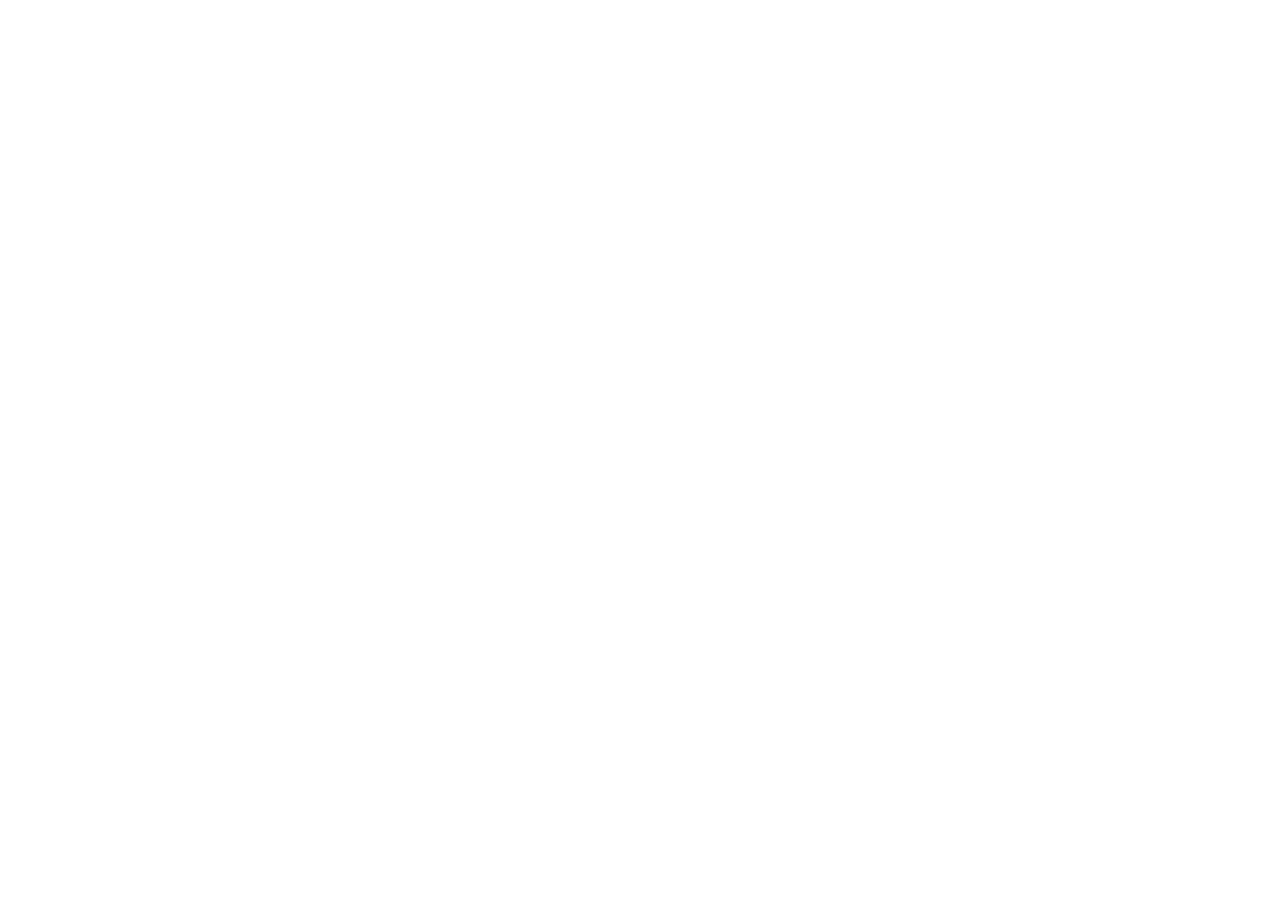
==== index.html @ 017abc5a "Get API Data with async-await function and handle possible errors through data fetching" ====
<!DOCTYPE html>
<html lang="en">
  <head>
    <meta charset="UTF-8" />
    <meta name="viewport" content="width=device-width, initial-scale=1.0" />
    <link rel="stylesheet" type="text/css" href="styles.css" />
    <title>Movie Watchlist</title>
  </head>
  <body>
    <div id="container"></div>
    <script src="script.js" type="module"></script>
  </body>
</html>
---- styles.css ----
body {
  background-color: white;
}
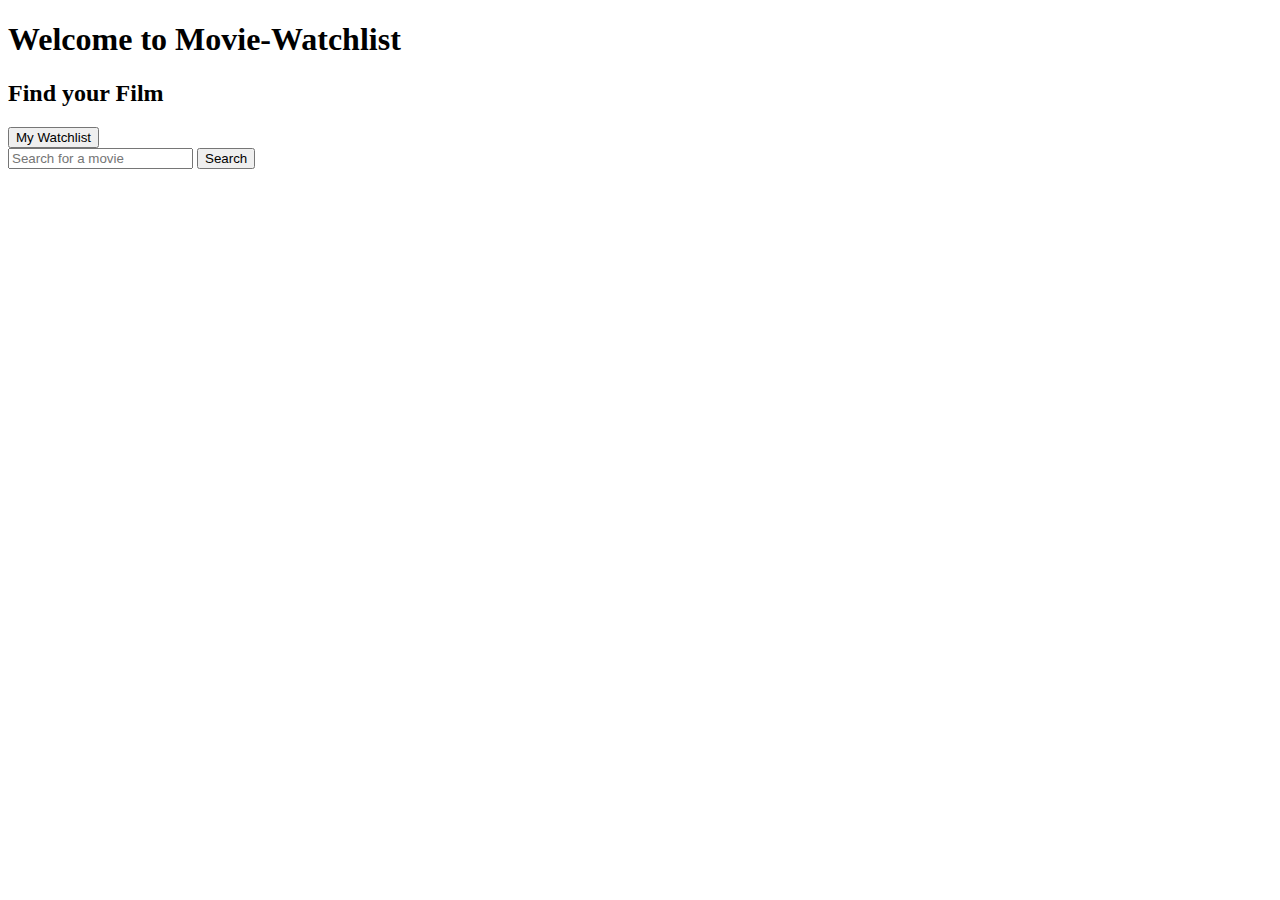
==== commit d94863e5: "Setup base html strucutre for search and movie-container" ====
--- a/index.html
+++ b/index.html
@@ -7,7 +7,20 @@
     <title>Movie Watchlist</title>
   </head>
   <body>
-    <div id="container"></div>
+    <header>
+      <h1>Welcome to Movie-Watchlist</h1>
+      <h2>Find your Film</h2>
+      <button>My Watchlist</button>
+    </header>
+    <main id="container">
+      <section id="input-container">
+        <form id="searchForm">
+          <input type="search" placeholder="Search for a movie" required />
+          <button type="submit">Search</button>
+        </form>
+      </section>
+      <section id="movie-container"></section>
+    </main>
     <script src="script.js" type="module"></script>
   </body>
 </html>
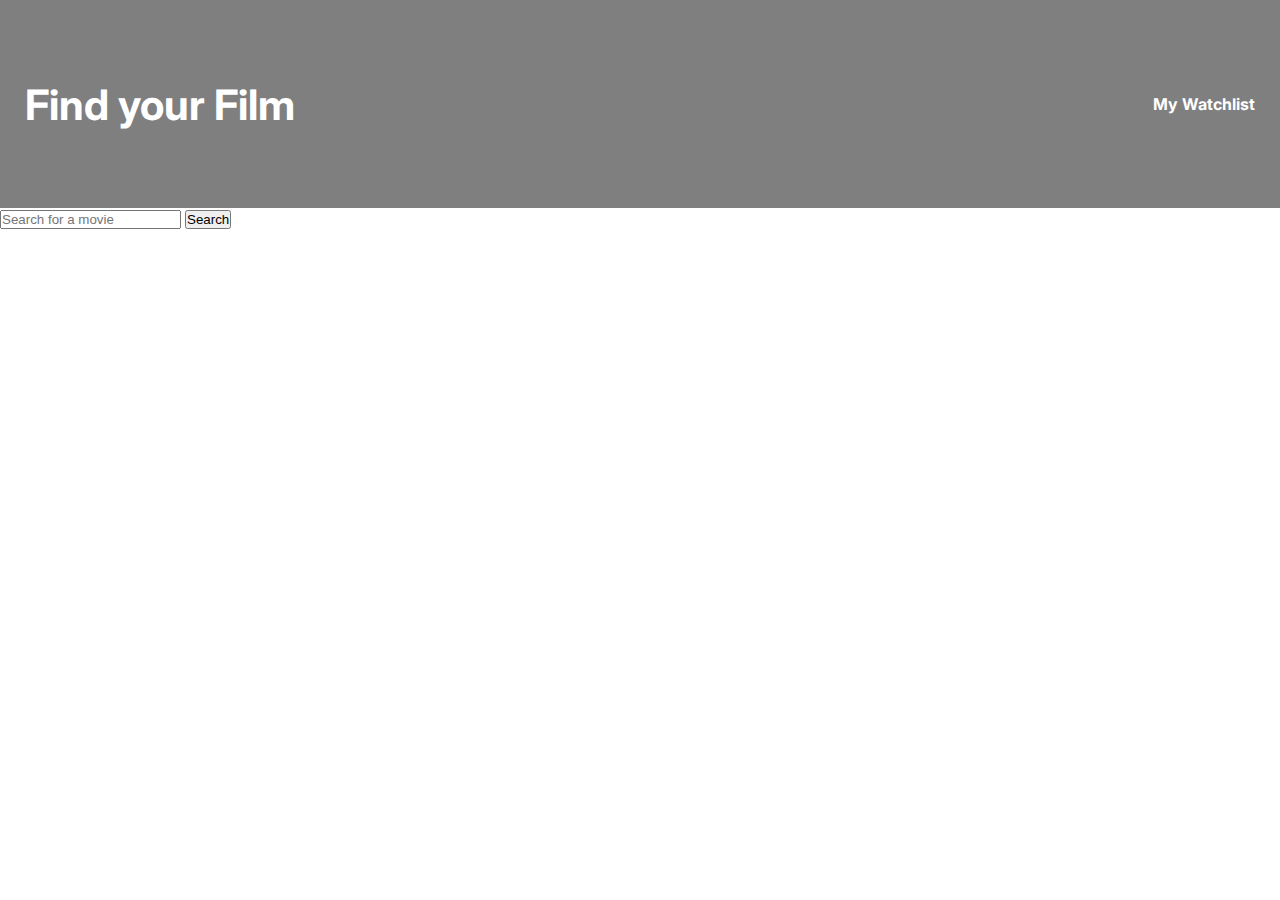
==== commit b638a9ab: "Add styles for header" ====
--- a/index.html
+++ b/index.html
@@ -3,19 +3,31 @@
   <head>
     <meta charset="UTF-8" />
     <meta name="viewport" content="width=device-width, initial-scale=1.0" />
+    <link rel="preconnect" href="https://fonts.googleapis.com" />
+    <link rel="preconnect" href="https://fonts.gstatic.com" crossorigin />
+    <link
+      href="https://fonts.googleapis.com/css2?family=Inter:ital,opsz,wght@0,14..32,100..900;1,14..32,100..900&display=swap"
+      rel="stylesheet"
+    />
     <link rel="stylesheet" type="text/css" href="styles.css" />
     <title>Movie Watchlist</title>
   </head>
   <body>
-    <header>
-      <h1>Welcome to Movie-Watchlist</h1>
-      <h2>Find your Film</h2>
-      <button>My Watchlist</button>
+    <header class="movie-header">
+      <h1>Find your Film</h1>
+      <a href="watchlist.html" id="navigation" class="navigation"
+        >My Watchlist</a
+      >
     </header>
     <main id="container">
       <section id="input-container">
-        <form id="searchForm">
-          <input type="search" placeholder="Search for a movie" required />
+        <form id="search-form">
+          <input
+            type="search"
+            id="input-title"
+            placeholder="Search for a movie"
+            required
+          />
           <button type="submit">Search</button>
         </form>
       </section>
--- a/styles.css
+++ b/styles.css
@@ -1,3 +1,36 @@
+* {
+  box-sizing: border-box;
+  margin: 0;
+  padding: 0;
+}
+
 body {
-  background-color: white;
+  font-family: "Inter", sans-serif;
+  margin: 0 auto;
 }
+
+.movie-header {
+  height: 208px;
+  background-image: url("https://images.unsplash.com/photo-1628432136678-43ff9be34064?q=80&w=2763&auto=format&fit=crop&ixlib=rb-4.0.3&ixid=M3wxMjA3fDB8MHxwaG90by1wYWdlfHx8fGVufDB8fHx8fA%3D%3D");
+  background-size: cover;
+  background-color: rgba(0, 0, 0, 0.5);
+  background-blend-mode: overlay;
+  background-position: 0% 20%;
+  display: flex;
+  align-items: center;
+  justify-content: space-between;
+}
+
+.movie-header h1 {
+  color: white;
+  font-size: 2.625rem;
+  padding-left: 1.562rem;
+}
+
+.navigation {
+  color: white;
+  text-decoration: none;
+  font-size: 0, 875rem;
+  font-weight: 700;
+  padding-right: 25px;
+}
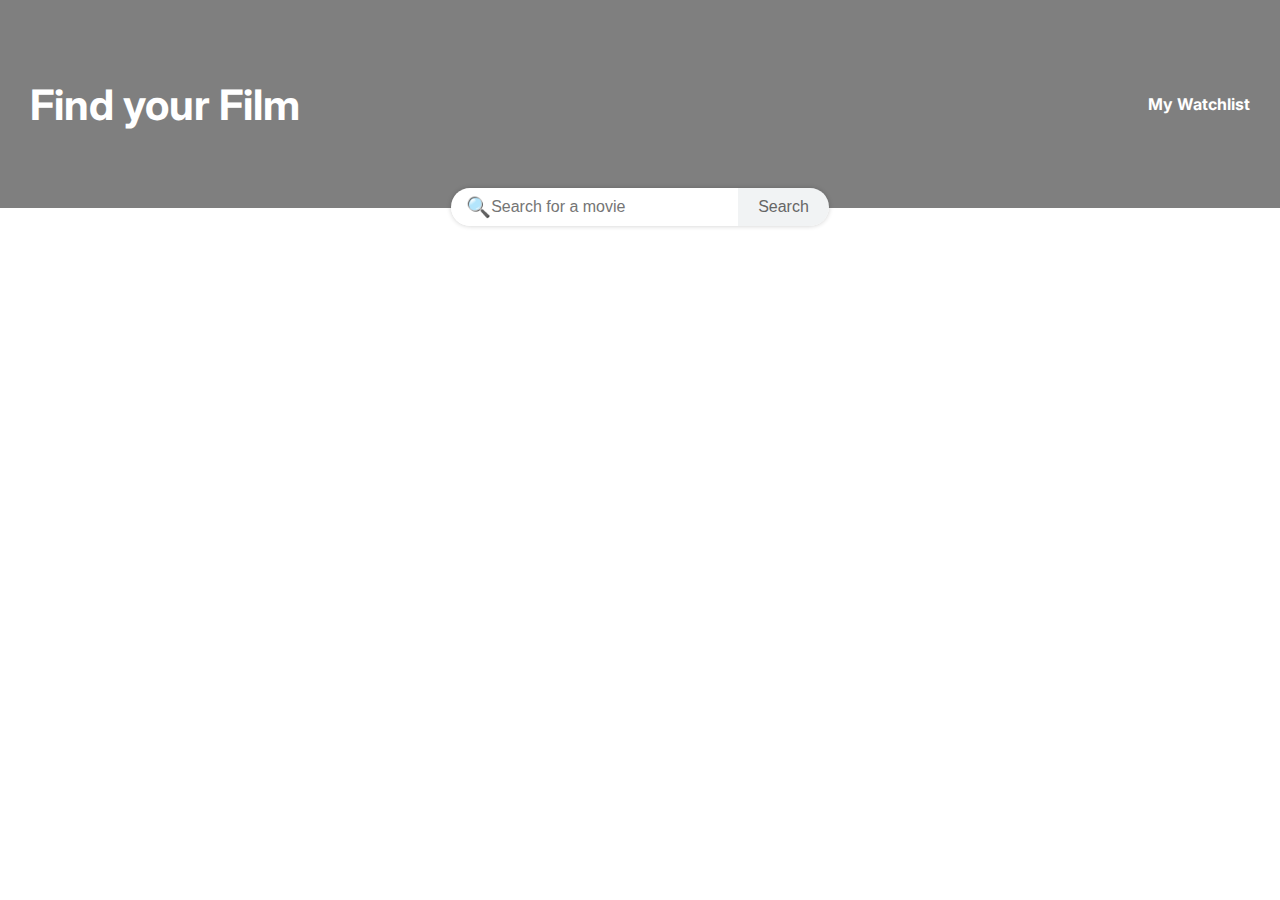
==== commit 252aa062: "Add styles for search bar" ====
--- a/index.html
+++ b/index.html
@@ -13,22 +13,26 @@
     <title>Movie Watchlist</title>
   </head>
   <body>
-    <header class="movie-header">
+    <header class="header">
       <h1>Find your Film</h1>
       <a href="watchlist.html" id="navigation" class="navigation"
         >My Watchlist</a
       >
     </header>
     <main id="container">
-      <section id="input-container">
+      <section class="input__container" id="input-container">
         <form id="search-form">
-          <input
-            type="search"
-            id="input-title"
-            placeholder="Search for a movie"
-            required
-          />
-          <button type="submit">Search</button>
+          <div class="input-wrapper">
+            <span class="search-icon">🔍</span>
+            <input
+              type="search"
+              id="input-title"
+              placeholder="Search for a movie"
+              class="search-bar"
+              required
+            />
+            <button type="submit" class="search-button">Search</button>
+          </div>
         </form>
       </section>
       <section id="movie-container"></section>
--- a/styles.css
+++ b/styles.css
@@ -9,7 +9,7 @@
   margin: 0 auto;
 }
 
-.movie-header {
+.header {
   height: 208px;
   background-image: url("https://images.unsplash.com/photo-1628432136678-43ff9be34064?q=80&w=2763&auto=format&fit=crop&ixlib=rb-4.0.3&ixid=M3wxMjA3fDB8MHxwaG90by1wYWdlfHx8fGVufDB8fHx8fA%3D%3D");
   background-size: cover;
@@ -21,10 +21,10 @@
   justify-content: space-between;
 }
 
-.movie-header h1 {
+.header h1 {
   color: white;
   font-size: 2.625rem;
-  padding-left: 1.562rem;
+  padding-left: 1.875rem;
 }
 
 .navigation {
@@ -32,5 +32,53 @@
   text-decoration: none;
   font-size: 0, 875rem;
   font-weight: 700;
-  padding-right: 25px;
+  padding-right: 1.875rem;
 }
+
+.input__container {
+  display: flex;
+  justify-content: center;
+  align-items: center;
+  position: relative;
+  top: -20px;
+}
+
+.input-wrapper {
+  position: relative;
+  display: flex;
+  align-items: center;
+  border-radius: 25px;
+  overflow: hidden;
+  box-shadow: 0 0 5px rgba(0, 0, 0, 0.2);
+}
+
+.search-bar {
+  width: 100%;
+  padding: 10px 40px 10px 40px;
+  border: none;
+  flex: 1;
+  font-size: 1rem;
+  outline: none;
+}
+
+.search-icon {
+  position: absolute;
+  left: 15px;
+  font-size: 20px;
+  color: #888;
+}
+
+.search-button {
+  background-color: #f1f3f4;
+  border: none;
+  color: #666;
+  font-size: 1rem;
+  padding: 10px 20px;
+  cursor: pointer;
+  height: 100%;
+  transition: background-color 0.3s ease;
+}
+
+.search-button:hover {
+  background-color: #e0e0e0;
+}
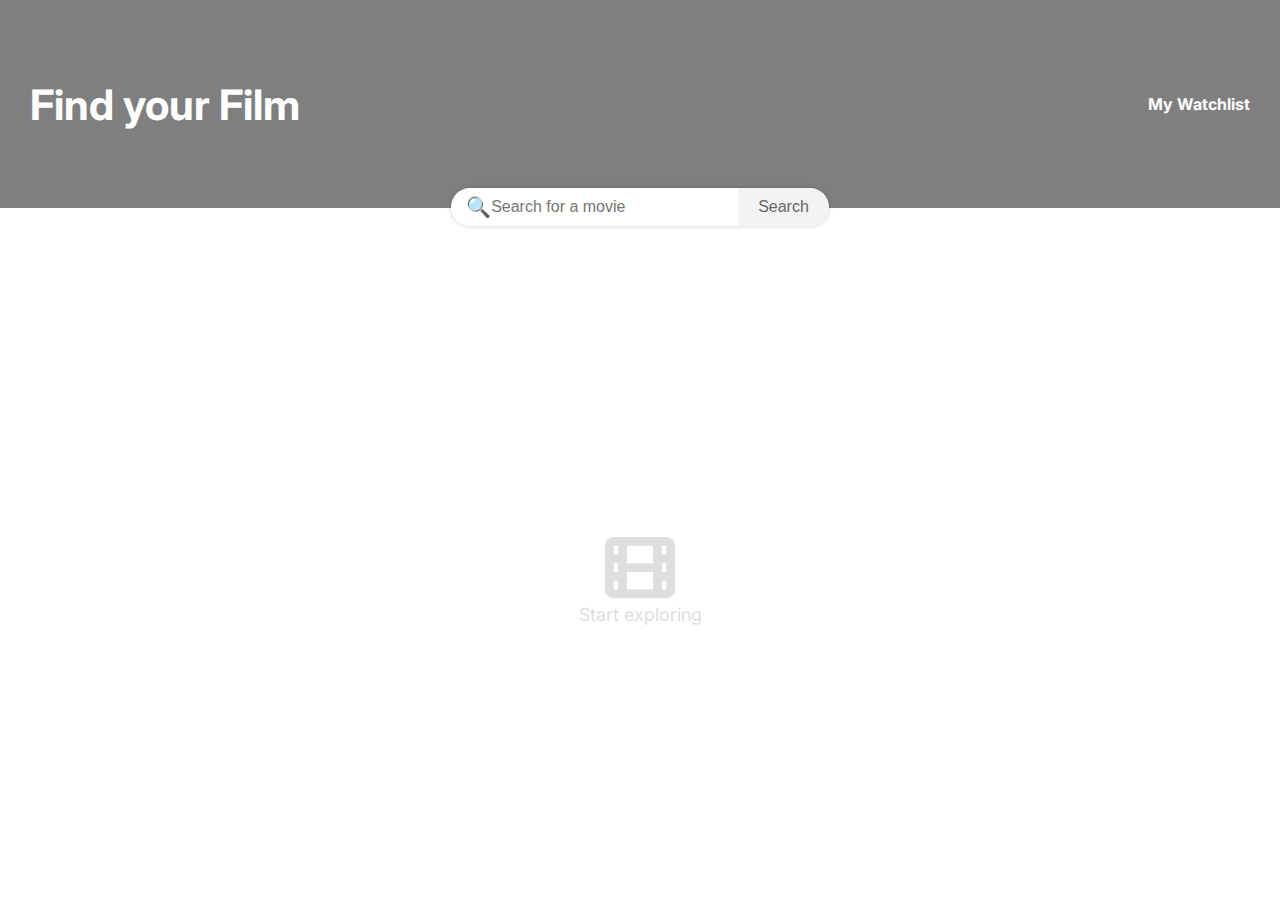
==== commit 8917f6e9: "Add icon placeholder forlanding page" ====
--- a/index.html
+++ b/index.html
@@ -35,7 +35,25 @@
           </div>
         </form>
       </section>
-      <section id="movie-container"></section>
+      <section id="movie-container">
+        <div class="movie-exploring">
+          <svg
+            width="70"
+            height="62"
+            viewBox="0 0 70 62"
+            fill="none"
+            xmlns="http://www.w3.org/2000/svg"
+          >
+            <path
+              fill-rule="evenodd"
+              clip-rule="evenodd"
+              d="M8.75 0C3.91751 0 0 3.9175 0 8.75V52.5C0 57.3325 3.91751 61.25 8.75 61.25H61.25C66.0825 61.25 70 57.3325 70 52.5V8.75C70 3.9175 66.0825 0 61.25 0H8.75ZM21.875 8.75H48.125V26.25H21.875V8.75ZM56.875 43.75V52.5H61.25V43.75H56.875ZM48.125 35H21.875V52.5H48.125V35ZM56.875 35H61.25V26.25H56.875V35ZM61.25 17.5V8.75H56.875V17.5H61.25ZM13.125 8.75V17.5H8.75V8.75H13.125ZM13.125 26.25H8.75V35H13.125V26.25ZM8.75 43.75H13.125V52.5H8.75V43.75Z"
+              fill="#DFDDDD"
+            />
+          </svg>
+          <p>Start exploring</p>
+        </div>
+      </section>
     </main>
     <script src="script.js" type="module"></script>
   </body>
--- a/styles.css
+++ b/styles.css
@@ -82,3 +82,17 @@
 .search-button:hover {
   background-color: #e0e0e0;
 }
+
+.movie-exploring {
+  display: flex;
+  flex-direction: column;
+  justify-content: center;
+  align-items: center;
+  height: calc(100vh - 226px);
+  color: #dfdddd;
+}
+
+.movie-exploring p {
+  font-size: 18px;
+  padding: 5px;
+}
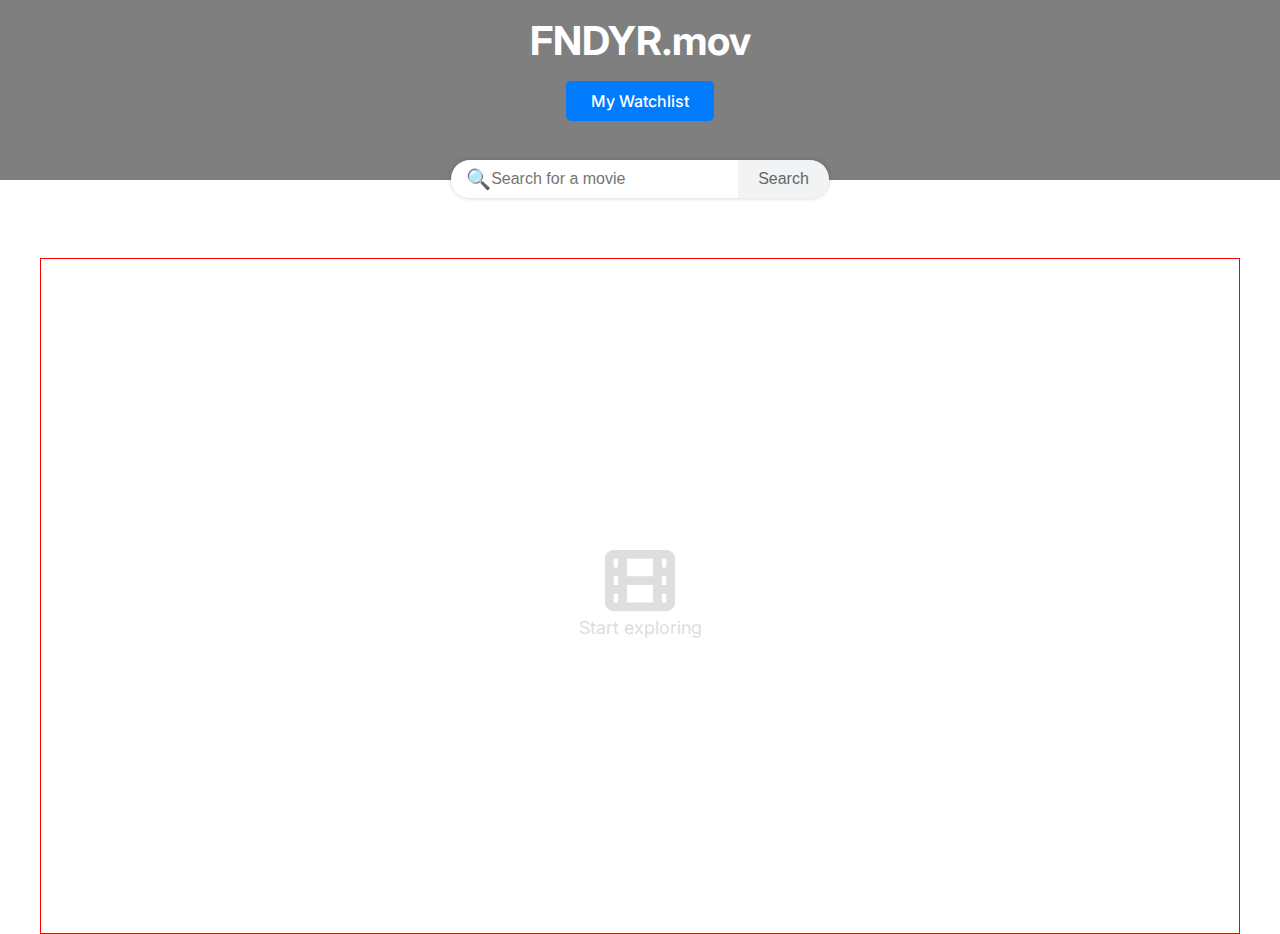
==== commit de68cd2d: "Refactor styles for responsive design" ====
--- a/index.html
+++ b/index.html
@@ -9,15 +9,24 @@
       href="https://fonts.googleapis.com/css2?family=Inter:ital,opsz,wght@0,14..32,100..900;1,14..32,100..900&display=swap"
       rel="stylesheet"
     />
+    <link
+      rel="stylesheet"
+      href="https://cdnjs.cloudflare.com/ajax/libs/font-awesome/6.6.0/css/all.min.css"
+      integrity="sha512-Kc323vGBEqzTmouAECnVceyQqyqdsSiqLQISBL29aUW4U/M7pSPA/gEUZQqv1cwx4OnYxTxve5UMg5GT6L4JJg=="
+      crossorigin="anonymous"
+      referrerpolicy="no-referrer"
+    />
     <link rel="stylesheet" type="text/css" href="styles.css" />
     <title>Movie Watchlist</title>
   </head>
   <body>
     <header class="header">
-      <h1>Find your Film</h1>
-      <a href="watchlist.html" id="navigation" class="navigation"
-        >My Watchlist</a
-      >
+      <h1>FNDYR.mov</h1>
+      <nav class="navbar" aria-label="Main-Navigation">
+        <a href="watchlist.html" id="navigation" class="navigation__button"
+          >My Watchlist</a
+        >
+      </nav>
     </header>
     <main id="container">
       <section class="input__container" id="input-container">
@@ -35,7 +44,7 @@
           </div>
         </form>
       </section>
-      <section id="movie-container">
+      <section class="movie__container" id="movie-container">
         <div class="movie-exploring">
           <svg
             width="70"
--- a/styles.css
+++ b/styles.css
@@ -3,6 +3,8 @@
   margin: 0;
   padding: 0;
 }
+
+/* Layout */
 
 body {
   font-family: "Inter", sans-serif;
@@ -10,7 +12,7 @@
 }
 
 .header {
-  height: 208px;
+  height: 180px;
   background-image: url("https://images.unsplash.com/photo-1628432136678-43ff9be34064?q=80&w=2763&auto=format&fit=crop&ixlib=rb-4.0.3&ixid=M3wxMjA3fDB8MHxwaG90by1wYWdlfHx8fGVufDB8fHx8fA%3D%3D");
   background-size: cover;
   background-color: rgba(0, 0, 0, 0.5);
@@ -18,21 +20,52 @@
   background-position: 0% 20%;
   display: flex;
   align-items: center;
-  justify-content: space-between;
+  flex-direction: column;
+}
+
+.movie__container {
+  width: 100%;
+  max-width: 1200px;
+  margin: 0 auto;
+  padding: 0 20px;
+  border: 1px solid red;
 }
 
 .header h1 {
   color: white;
-  font-size: 2.625rem;
-  padding-left: 1.875rem;
+  font-size: 2.5rem;
+  padding-top: 1rem;
+  margin-bottom: 1rem;
 }
 
-.navigation {
-  color: white;
+.navigation__button {
+  display: inline-block;
+  padding: 10px 25px;
+  background-color: #007bff;
+  color: #ffffff;
+  font-size: 1rem;
+  font-weight: 500;
+  text-align: center;
   text-decoration: none;
-  font-size: 0, 875rem;
-  font-weight: 700;
-  padding-right: 1.875rem;
+  border: none;
+  border-radius: 5px;
+  transition: background-color 0.3s ease, transform 0.2s ease;
+  cursor: pointer;
+}
+
+.navigation__button:hover {
+  background-color: #0056b3;
+  transform: scale(1.05);
+}
+
+.navigation__button:active {
+  background-color: #004085;
+  transform: scale(0.95);
+}
+
+.navigation__button:focus {
+  outline: 3px solid #80bdff;
+  outline-offset: 2px;
 }
 
 .input__container {
@@ -40,7 +73,8 @@
   justify-content: center;
   align-items: center;
   position: relative;
-  top: -20px;
+  top: -40px;
+  margin: 20px;
 }
 
 .input-wrapper {
@@ -56,7 +90,6 @@
   width: 100%;
   padding: 10px 40px 10px 40px;
   border: none;
-  flex: 1;
   font-size: 1rem;
   outline: none;
 }
@@ -80,7 +113,7 @@
 }
 
 .search-button:hover {
-  background-color: #e0e0e0;
+  background-color: #da1e1e;
 }
 
 .movie-exploring {
@@ -96,3 +129,36 @@
   font-size: 18px;
   padding: 5px;
 }
+
+.movie-card {
+  display: flex;
+  align-items: center;
+  padding-left: 50px;
+  margin-bottom: 20px;
+  border: 1px solid blue;
+}
+
+.movie-card-info {
+  display: flex;
+  flex-direction: column;
+  padding: 20px;
+}
+
+.movie-card-header {
+  font-size: 1rem;
+  display: flex;
+  align-items: baseline;
+  gap: 20px;
+  margin-bottom: 20px;
+}
+
+.movie-card-header_sub {
+  display: flex;
+  gap: 50px;
+  margin-bottom: 20px;
+}
+
+.movie-poster img {
+  width: 99px;
+  height: 147px;
+}
